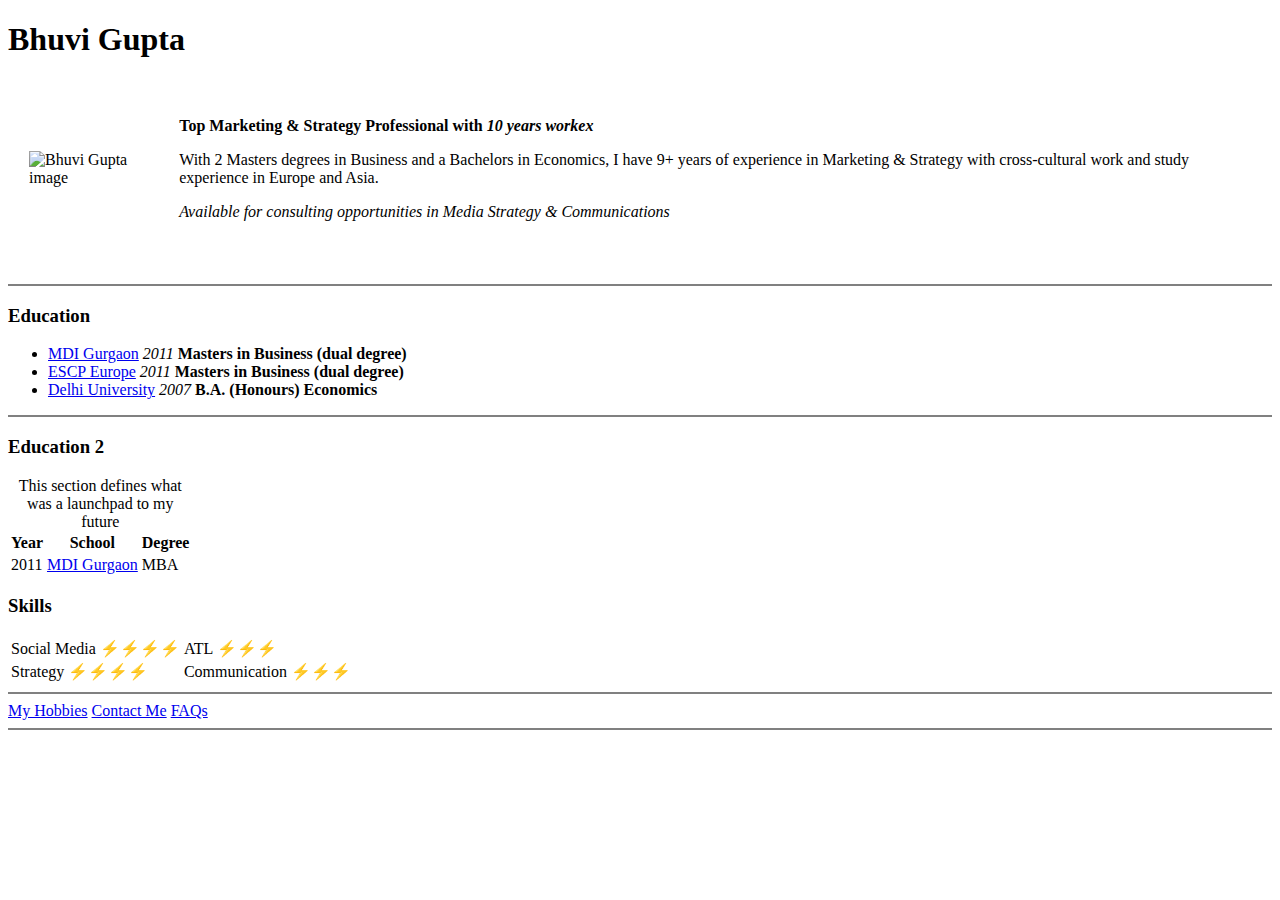
==== index.html @ f1bb0207 "Added first set of website documents" ====
<!DOCTYPE html>
<html lang="en" dir="ltr">

<head>
  <meta charset="utf-8">
  <title>Bhuvi Gupta</title>
</head>

<body>
  <h1> Bhuvi Gupta </h1>
  <table cellspacing="20">
    <tr>
      <td><img src="Passport Photo_Bhuvi Gupta.jpg" alt="Bhuvi Gupta image"></td>
      <td>
        <p> <strong> Top Marketing & Strategy Professional with <em>10 years workex </em> </strong> </p>

        <p>
          With 2 Masters degrees in Business and a Bachelors in Economics,
          I have 9+ years of experience in Marketing & Strategy with
          cross-cultural work and study experience in Europe and Asia. </p>
        <p> <em> Available for consulting opportunities in Media Strategy & Communications </em> </p>
      </td>
    </tr>
  </table>

  <br>
  <hr size=2 noshade />

  <h3>Education</h3>
  <ul>
    <li><a href="https://www.mdi.ac.in">MDI Gurgaon</a> <em> 2011 </em> <strong> Masters in Business (dual degree)</strong></li>
    <li> <a href="https://escp.eu">ESCP Europe</a> <em> 2011 </em> <strong> Masters in Business (dual degree)</strong></li>
    <li> <a href="http://www.du.ac.in">Delhi University</a> <em>2007</em>
      <strong> B.A. (Honours) Economics </strong>
    </li>
  </ul>

  <hr size=2 noshade />

  <h3>Education 2</h3>
  <table>
    <caption> This section defines what was a launchpad to my future</caption>
    <tr>
      <th>Year</th>
      <th>School</th>
      <th>Degree</th>
    </tr>
    <tr>
      <td>2011</td>
      <td><a href="https://www.mdi.ac.in">MDI Gurgaon</a></td>
      <td>MBA</td>
    </tr>
  </table>
  <h3>Skills</h3>
  <table>
    <tr>
      <td>Social Media ⚡️⚡️⚡️⚡️</td>
      <td>ATL ⚡️⚡️⚡️</td>
    </tr>
    <tr>
      <td>Strategy ⚡️⚡️⚡️⚡️</td>
      <td>Communication ⚡️⚡️⚡️</td>
    </tr>
  </table>

  <hr size=2 noshade />
  <a href="Hobbies.html">My Hobbies</a>
  <a href="ContactMe.html">Contact Me</a>
  <a href="FAQs.html">FAQs</a>
  <hr size=2 noshade />


</body>


</html>
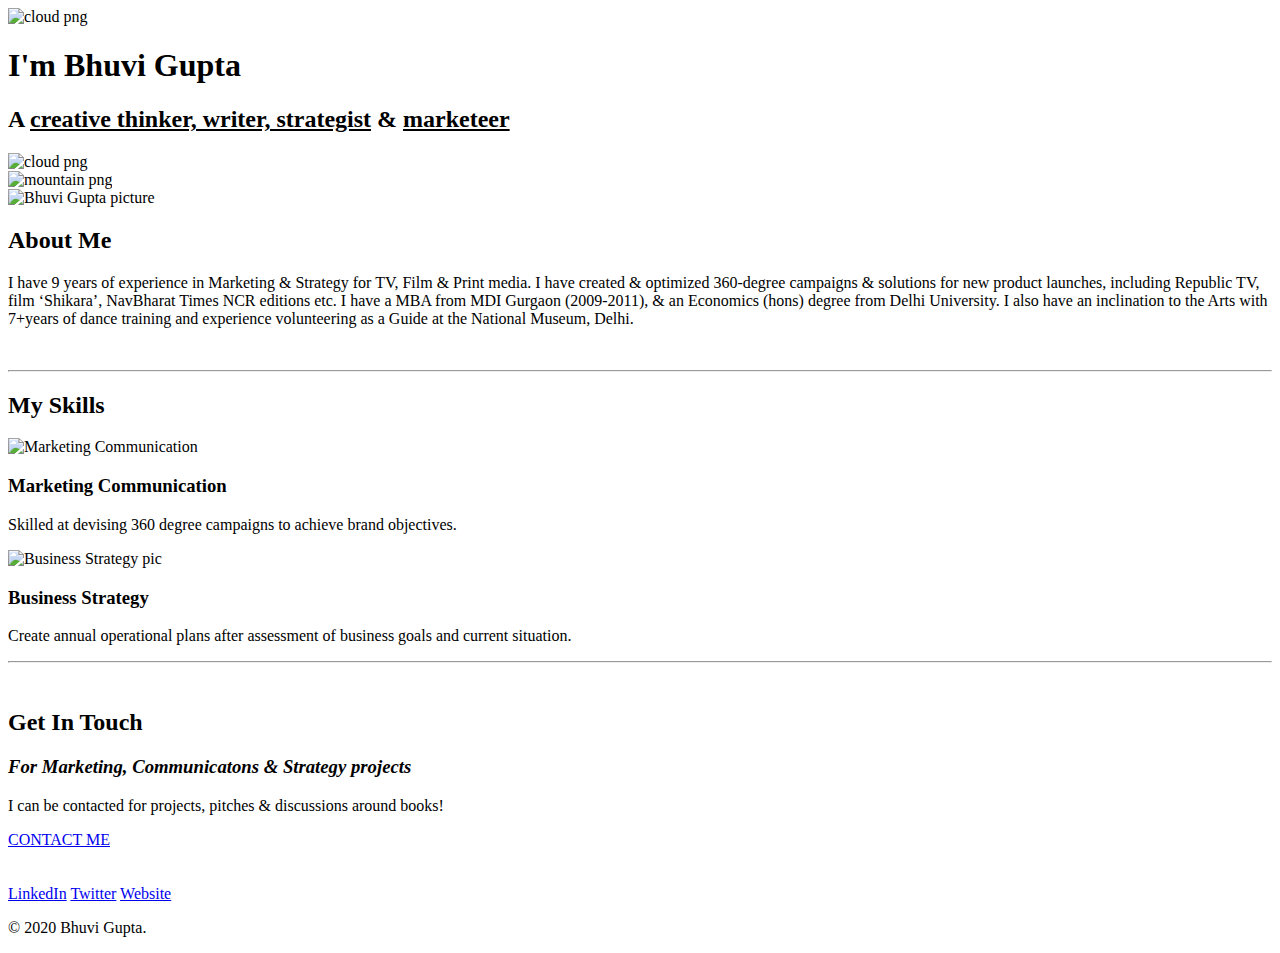
==== commit 49d32e25: "Add files via upload" ====
--- a/index.html
+++ b/index.html
@@ -3,74 +3,85 @@
 
 <head>
   <meta charset="utf-8">
-  <title>Bhuvi Gupta</title>
+  <title> Bhuvi Gupta</title>
+  <link rel="stylesheet" type=text/css href="CSS/style.css">
+  <link rel="icon" href="favicon-2.ico">
+  <link href="https://fonts.googleapis.com/css2?family=Heebo&family=Tangerine:wght@700&display=swap" rel="stylesheet">
 </head>
 
+
 <body>
-  <h1> Bhuvi Gupta </h1>
-  <table cellspacing="20">
-    <tr>
-      <td><img src="Passport Photo_Bhuvi Gupta.jpg" alt="Bhuvi Gupta image"></td>
-      <td>
-        <p> <strong> Top Marketing & Strategy Professional with <em>10 years workex </em> </strong> </p>
 
-        <p>
-          With 2 Masters degrees in Business and a Bachelors in Economics,
-          I have 9+ years of experience in Marketing & Strategy with
-          cross-cultural work and study experience in Europe and Asia. </p>
-        <p> <em> Available for consulting opportunities in Media Strategy & Communications </em> </p>
-      </td>
-    </tr>
-  </table>
 
+  <div class=" top-cloud">
+    <img src="images/cloud.png" alt="cloud png">
+    <br />
+  </div>
+
+  <div class="top-container">
+
+    <h1> I'm Bhuvi Gupta </h1>
+
+    <h2 CLASS="PARAS"> A <span> <u>creative thinker, writer, strategist</u></span> & <span> <u> marketeer</u></span></h2>
+
+  </div>
+  <div class=" bottom-cloud">
+    <img src="images/cloud.png" alt="cloud png">
+  </div>
+
+  <div class="mounts">
+    <img src="images/mountain.png" alt="mountain png" />
+  </div>
+
+
+  <div class="middle-container">
+    <div class="profile">
+      <img class="DP" src="images/Passport Photo_Bhuvi Gupta.jpg" alt="Bhuvi Gupta picture">
+
+      <h2>About Me </h2>
+      <p class="PARAS"> I have 9 years of experience in Marketing & Strategy for TV, Film & Print media. I have created & optimized 360-degree campaigns & solutions for new product launches, including Republic TV, film ‘Shikara’, NavBharat Times NCR editions etc.
+        I have a MBA from MDI Gurgaon (2009-2011), & an Economics (hons) degree from Delhi University. I also have an inclination to the Arts with 7+years of dance training and experience volunteering as a Guide at the National Museum, Delhi.</p>
+    </div>
+    <br />
+    <hr />
+
+    <div class="skills">
+      <h2>My Skills </h2>
+      <div class="skill-row">
+        <img class="skill-comm" src="images/shout.png" alt="Marketing Communication">
+        <h3>Marketing Communication</h3>
+        <p class="commtext">Skilled at devising 360 degree campaigns to achieve brand objectives.</p>
+
+      </div>
+      <div class="skill-row">
+        <img class="skill-strat" src="images/strategy.png" alt="Business Strategy pic">
+        <h3>Business Strategy</h3>
+        <p class="strattext">Create annual operational plans after assessment of business goals and current situation.</p>
+      </div>
+    </div>
+    <hr />
+
+    <div class="contact-me">
+      <br>
+      <h2>Get In Touch</h2>
+      <h3> <i> For Marketing, Communicatons & Strategy projects </i> </h3>
+      <p>I can be contacted for projects, pitches & discussions around books!</p>
+      <a class="Button" href="mailto:bhuvigupta.86@gmail.com"> CONTACT ME</a>
+    </div>
+  </div>
   <br>
-  <hr size=2 noshade />
 
-  <h3>Education</h3>
-  <ul>
-    <li><a href="https://www.mdi.ac.in">MDI Gurgaon</a> <em> 2011 </em> <strong> Masters in Business (dual degree)</strong></li>
-    <li> <a href="https://escp.eu">ESCP Europe</a> <em> 2011 </em> <strong> Masters in Business (dual degree)</strong></li>
-    <li> <a href="http://www.du.ac.in">Delhi University</a> <em>2007</em>
-      <strong> B.A. (Honours) Economics </strong>
-    </li>
-  </ul>
 
-  <hr size=2 noshade />
 
-  <h3>Education 2</h3>
-  <table>
-    <caption> This section defines what was a launchpad to my future</caption>
-    <tr>
-      <th>Year</th>
-      <th>School</th>
-      <th>Degree</th>
-    </tr>
-    <tr>
-      <td>2011</td>
-      <td><a href="https://www.mdi.ac.in">MDI Gurgaon</a></td>
-      <td>MBA</td>
-    </tr>
-  </table>
-  <h3>Skills</h3>
-  <table>
-    <tr>
-      <td>Social Media ⚡️⚡️⚡️⚡️</td>
-      <td>ATL ⚡️⚡️⚡️</td>
-    </tr>
-    <tr>
-      <td>Strategy ⚡️⚡️⚡️⚡️</td>
-      <td>Communication ⚡️⚡️⚡️</td>
-    </tr>
-  </table>
+  <div class="bottom-container">
 
-  <hr size=2 noshade />
-  <a href="Hobbies.html">My Hobbies</a>
-  <a href="ContactMe.html">Contact Me</a>
-  <a href="FAQs.html">FAQs</a>
-  <hr size=2 noshade />
-
+    <br>
+    <a class="footer-link" href="https://www.linkedin.com/in/bhuvi-gupta-63ab279//">LinkedIn</a>
+    <a class="footer-link" href="https://twitter.com/bhuvigupta3/">Twitter</a>
+    <a class="footer-link" href="https://www.appbrewery.co/">Website</a>
+    <p class="bottom-footer"> © 2020 Bhuvi Gupta.</p>
+  </div>
 
 </body>
 
-
 </html>
